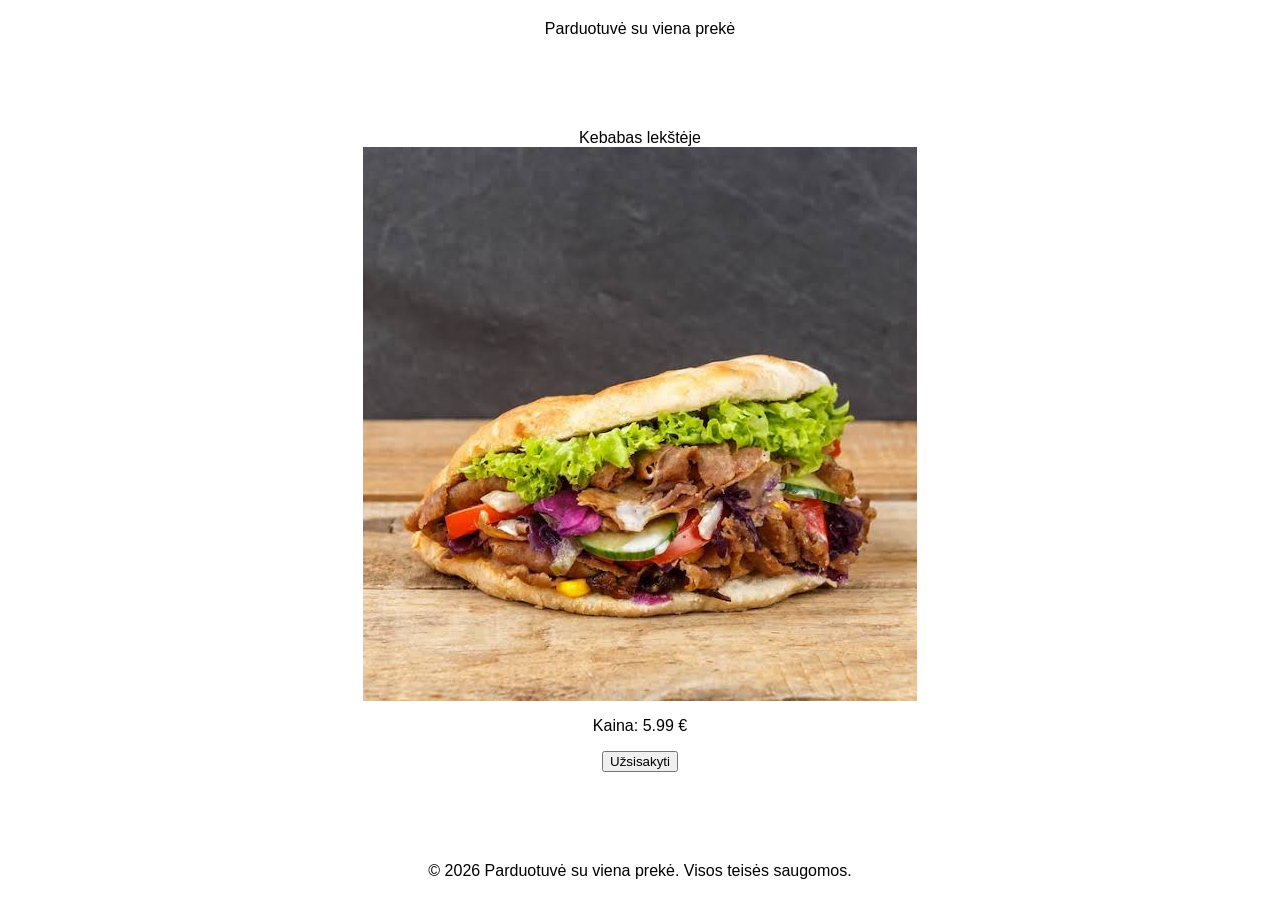
==== checkout.html @ 5591aac9 "add grid, improve css" ====
<!DOCTYPE html>
<html lang="">
  <head>
    <meta charset="utf-8">
    <title>UI1 - checkout</title>
    <link rel="stylesheet" href="style.css">
  </head>
  <body>
    <header>Parduotuvė su viena prekė</header>
    <main>
      <div class="product">
        Kebabas lekštėje
        <img src="kebabas.jpg" alt="Kebabas lekštėje" id="kebabas"/>
        <p>Kaina: 5.99 €</p>
        <a href="index.html"><button>Užsisakyti</button></a>
        
      </div>
    </main>
    <footer>&copy; 2026 Parduotuvė su viena prekė. Visos teisės saugomos.</footer>
  </body>
</html>
---- style.css ----
body {
    display: flex;
    flex-direction: column;
    align-items: center;
    text-align: center;
    min-height: 100vh;
    margin: 0;
    font-family: arial, sans-serif;
}

header, footer {
    display: flex;
    justify-content: center;
    align-items: center;
    padding: 1.25rem 1rem;
    flex-shrink: 0;
}

main {
    display: flex;
    justify-content: center;
    align-items: center;
    flex: 1;
}

.product {
    display: flex;
    flex-direction: column;
    justify-content: space-between;
    width: 100%;
}

.productImg {
    border-radius: 50px;
    border: 1px solid gold;
    width: 100%;
    aspect-ratio: 1 / 1;
    object-fit: cover;
}

#productGrid {
    display: grid;
    grid-template-columns: repeat(2, 220px);
    gap: 24px;
}
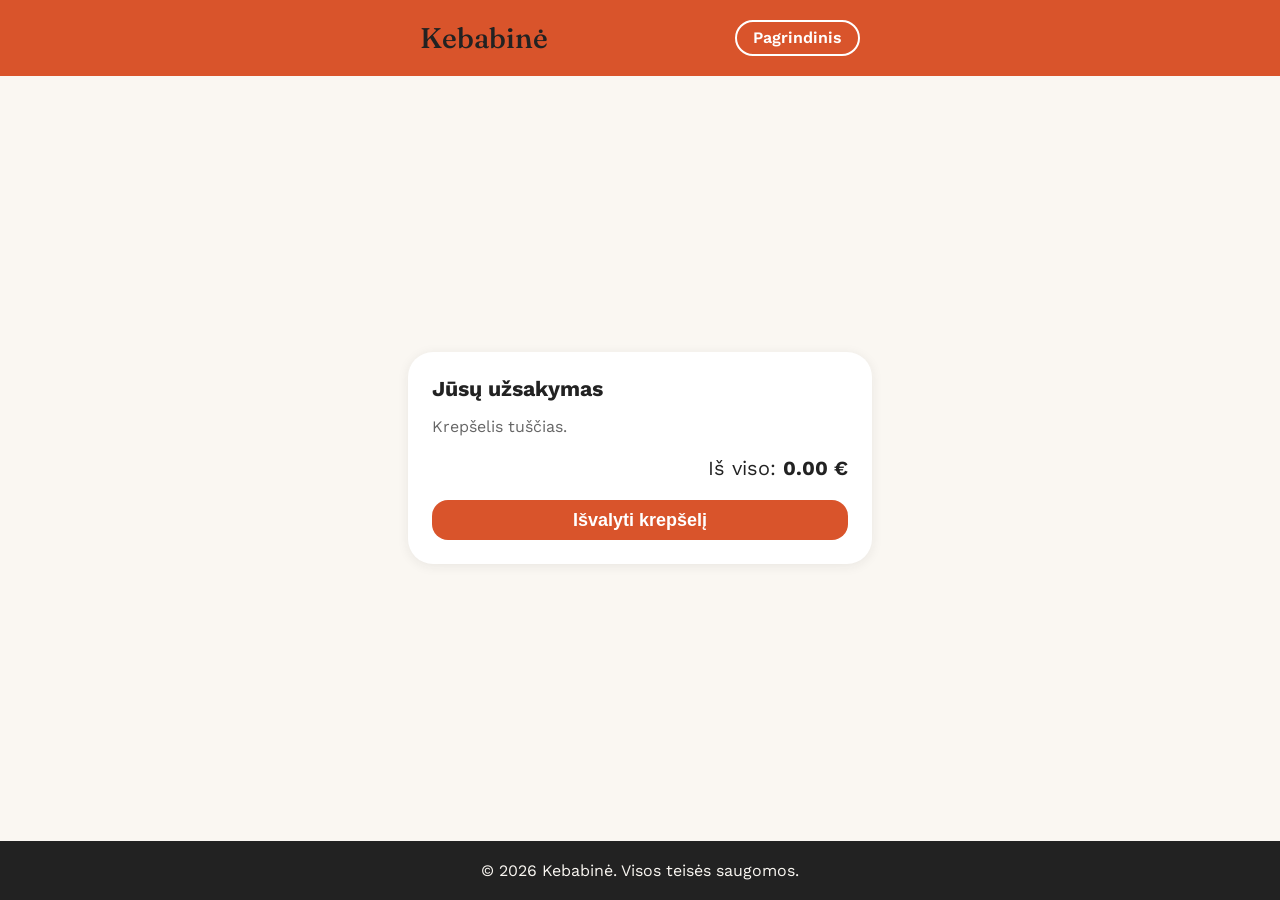
==== commit 47b03e0b: "added cart functionality, improved css" ====
--- a/checkout.html
+++ b/checkout.html
@@ -1,21 +1,27 @@
 <!DOCTYPE html>
-<html lang="">
+<html lang="lt">
   <head>
     <meta charset="utf-8">
-    <title>UI1 - checkout</title>
+    <meta name="viewport" content="width=device-width, initial-scale=1.0">
+    <title>UI1</title>
     <link rel="stylesheet" href="style.css">
+    <script src="cart.js" defer></script>
   </head>
   <body>
-    <header>Parduotuvė su viena prekė</header>
+    <header>
+      <div class="headerDiv">
+        <h4 id="name">Kebabinė</h4>
+        <a href="index.html" class="cartLink">Pagrindinis</a>
+      </div>
+    </header>
     <main>
-      <div class="product">
-        Kebabas lekštėje
-        <img src="kebabas.jpg" alt="Kebabas lekštėje" id="kebabas"/>
-        <p>Kaina: 5.99 €</p>
-        <a href="index.html"><button>Užsisakyti</button></a>
-        
+      <div class="cart">
+        <h5>Jūsų užsakymas</h5>
+        <ul id="cartItems"></ul>
+        <p>Iš viso: <strong id="cartTotal">0.00 €</strong></p>
+        <button class="addToCartButton" onclick="clearCart()">Išvalyti krepšelį</button>
       </div>
     </main>
-    <footer>&copy; 2026 Parduotuvė su viena prekė. Visos teisės saugomos.</footer>
+    <footer>&copy; 2026 Kebabinė. Visos teisės saugomos.</footer>
   </body>
 </html>
--- a/style.css
+++ b/style.css
@@ -1,45 +1,417 @@
-body {
+@import url('https://fonts.googleapis.com/css2?family=Fraunces:wght@700;600;500;450;400;300;200;100&family=Work+Sans:wght@400;500;600&display=swap');
+
+
+h1, h2, h3, h4, h5 {
+  font-family: 'Fraunces';
+  font-weight: 700;
+}
+
+#name{
+    font-weight: 500;
+    margin: 0;
+}
+
+html 
+{
+    font-size: 100%;
+    --text: #222222;
+    --background: #FAF7F2;
+    --primary: #D9542B;
+    --secondary: #f0c981;
+    --accent: #ebe353;
+    --primary-dark: #B53E1A;
+} /* 16px */
+
+h1 {font-size: 4.210rem; /* 67.36px */}
+
+h2 {font-size: 3.158rem; /* 50.56px */}
+
+h3 {font-size: 2.369rem; /* 37.92px */}
+
+h4 {font-size: 1.777rem; /* 28.48px */}
+
+h5 {font-size: 1.333rem; /* 21.28px */}
+
+small {font-size: 0.750rem; /* 12px */}
+
+body{
     display: flex;
     flex-direction: column;
-    align-items: center;
     text-align: center;
-    min-height: 100vh;
-    margin: 0;
-    font-family: arial, sans-serif;
-}
-
-header, footer {
+    min-height: 100dvh;
+    margin: 0;
+    background-color: var(--background);
+    font-family: 'Work Sans';
+    font-weight: 400;
+    color: var(--text);
+}
+
+header{
     display: flex;
     justify-content: center;
     align-items: center;
     padding: 1.25rem 1rem;
     flex-shrink: 0;
-}
-
-main {
+    color: var(--text);
+    background-color: var(--primary);
+}
+
+footer{
     display: flex;
     justify-content: center;
     align-items: center;
+    padding: 1.25rem 1rem;
+    flex-shrink: 0;
+    color: var(--background);
+    background-color: var(--text);
+}
+
+main{
+    display: flex;
+    justify-content: center;
+    align-items: center;
     flex: 1;
 }
 
-.product {
+.product{
     display: flex;
     flex-direction: column;
     justify-content: space-between;
-    width: 100%;
-}
-
-.productImg {
-    border-radius: 50px;
-    border: 1px solid gold;
+    background: #fff;
+    border-radius: 24px;
+    padding: 1rem;
+    padding-top: 0;
+    box-shadow: 0 2px 12px rgba(34, 34, 34, 0.08);
+    transition: transform 0.1s ease;
+}
+.product:hover{
+    transform: scale(1.125);
+    transition: transform 0.1s ease;
+}
+
+.productImg{
+    border-radius: 16px;
+    border: none;
     width: 100%;
     aspect-ratio: 1 / 1;
     object-fit: cover;
 }
 
-#productGrid {
+#productGrid{
     display: grid;
     grid-template-columns: repeat(2, 220px);
     gap: 24px;
-}
+    anchor-name: --grid;
+}
+
+.orderButton{
+    background: var(--primary);
+    color: #fff;
+    border: none;
+    border-radius: 1000px;
+    padding: 0.6rem 2rem;
+    font-weight: 600;
+    font-size: 1.125rem;
+    cursor: pointer;
+}
+
+.orderButton:hover{
+    background: var(--primary-dark);
+}
+
+.addToCartButton{
+    background: var(--primary);
+    color: #fff;
+    border: none;
+    border-radius: 16px;
+    padding: 0.6rem 2rem;
+    font-weight: 600;
+    font-size: 1.125rem;
+    cursor: pointer;
+    margin-top: 0.5rem;
+    width: 100%;
+}
+
+.addToCartButton:hover{
+    background: var(--primary-dark);
+}
+
+.price{
+    font-weight: 400;
+    font-size: 1.25rem;
+    color: var(--text);
+}
+
+.itemName{
+    font-weight: 600;
+    font-size: 1.25rem;
+    color: var(--text);
+}
+
+.productPopover{
+    border: 1px solid var(--text);
+    border-radius: 24px;
+    position-anchor: --grid;
+    position-area: center;
+    width: calc(anchor-size(width) * 0.9);
+    height: calc(anchor-size(height) * 0.5);
+    box-sizing: border-box;
+    padding: 1rem;
+    overflow: hidden;
+    opacity: 0;
+    transform: scale(0.95);
+
+    transition:
+        opacity 0.2s ease,
+        transform 0.2s ease,
+        display 0.2s allow-discrete,
+        overlay 0.2s allow-discrete;
+}
+
+.productPopover:popover-open{
+    opacity: 1;
+    transform: scale(1);
+}
+
+@starting-style{
+    .productPopover:popover-open {
+        opacity: 0;
+        transform: scale(0.95);
+    }
+}
+
+.productPopoverCleaner{
+    height: 100%;
+    overflow-y: auto;
+    scrollbar-width: none;
+    mask-image: linear-gradient(
+        transparent,
+        #000 1rem,
+        #000 calc(99%),
+        transparent
+    );
+}
+
+.productPopover .itemName{
+    margin-top: 0;
+}
+
+.productPopover .productImg{
+    border-radius: 16px;
+    border: none;
+    width: 45%;
+    aspect-ratio: 1 / 1;
+    object-fit: cover;
+    float: left;
+    margin-right: 1rem;
+    margin-bottom: 1rem;
+}
+
+.productDescription{
+    display: flow-root;
+    text-align: justify;
+    hyphens: auto;
+}
+
+.productDescription .description{
+    margin: 0;
+}
+
+.allergens{
+    font-size: 0.875rem;
+    color: #666;
+    clear: both;
+}
+
+.quantity{
+    display: flex;
+    flex-direction: column;
+    text-align: left;
+}
+
+.quantity p{
+    font-weight: 500;
+    padding: 0;
+    margin-bottom: 0.5rem;
+}
+
+.sauce{
+    border: none;
+    padding: 0;
+    margin: 0;
+    text-align: left;
+}
+
+.sauce legend{
+    text-align: left;
+    font-weight: 500;
+    padding: 0;
+    margin-bottom: 0.5rem;
+}
+
+.sauceOptions{
+    display: flex;
+    justify-content: center;
+    flex-wrap: wrap;
+}
+
+.sauceOption{
+    padding: 0.4rem 1rem;
+    margin: 0.2rem;
+    width: fit-content;
+    border: 2px solid var(--secondary);
+    border-radius: 1000px;
+    cursor: pointer;
+    user-select: none;
+    transition: background 0.15s ease, border-color 0.15s ease;
+}
+
+.sauceOption input{
+    position: absolute;
+    opacity: 0;
+    width: 1px;
+    height: 1px;
+}
+
+.sauceOption:hover{
+    border-color: var(--primary);
+}
+
+.sauceOption:has(input:checked){
+    background: var(--primary);
+    border-color: var(--primary);
+    color: #fff;
+}
+
+.sauceOption:has(input:focus-visible){
+    outline: 2px solid var(--primary);
+}
+
+.qtyStepper{
+    display: flex;
+    align-items: center;
+    gap: 0.25rem;
+    width: fit-content;
+    margin: 0.2rem;
+    margin-left: 0;
+    margin-top: 0;
+    padding: 0.2rem;
+    border: 2px solid var(--secondary);
+    border-radius: 1000px;
+    transition: border-color 0.15s ease;
+}
+
+.qtyStepper:hover,
+.qtyStepper:focus-within{
+    border-color: var(--primary);
+}
+
+.qtyBtn{
+    display: flex;
+    justify-content: center;
+    align-items: center;
+    width: 2rem;
+    height: 2rem;
+    padding: 0;
+    border: none;
+    border-radius: 50%;
+    background: var(--secondary);
+    color: var(--text);
+    font-family: inherit;
+    font-size: 1.125rem;
+    font-weight: 600;
+    cursor: pointer;
+    user-select: none;
+    transition: background 0.15s ease, color 0.15s ease;
+}
+
+.qtyBtn:hover{
+    background: var(--primary);
+    color: #fff;
+}
+
+.qtyInput{
+    width: 2.5rem;
+    border: none;
+    background: transparent;
+    color: var(--text);
+    font-family: inherit;
+    font-size: 1rem;
+    font-weight: 500;
+    text-align: center;
+    appearance: textfield;
+}
+
+.qtyInput::-webkit-inner-spin-button,
+.qtyInput::-webkit-outer-spin-button{
+    -webkit-appearance: none;
+    margin: 0;
+}
+
+.cart{
+    width: 464px;
+    margin: 1rem;
+    padding: 1.5rem;
+    background: #fff;
+    border-radius: 25px;
+    box-shadow: 0 2px 12px rgba(34, 34, 34, 0.08);
+    text-align: left;
+    box-sizing: border-box;
+}
+
+.cart h5{
+    margin: 0 0 1rem;
+    font-family: Work Sans;
+}
+
+#cartItems{
+    list-style: none;
+    margin: 0;
+    padding: 0;
+    max-height: 60vh;
+    overflow: scroll;
+    scrollbar-width: none;
+}
+
+#cartItems li{
+    padding: 0.75rem 0;
+    border-bottom: 1px solid #eee;
+}
+
+#cartItems:empty::before{
+    content: "Krepšelis tuščias.";
+    color: #666;
+}
+
+.cart p{
+    text-align: right;
+    font-size: 1.25rem;
+}
+
+.cart .addToCartButton{
+    display: block;
+    margin-left: auto;
+}
+
+.cartLink{
+    color: #fff;
+    font-weight: 600;
+    text-decoration: none;
+    padding: 0.4rem 1rem;
+    border: 2px solid #fff;
+    border-radius: 1000px;
+    transition: background 0.15s ease, color 0.15s ease;
+}
+
+.cartLink:hover{
+    background: #fff;
+    color: var(--primary);
+}
+
+.headerDiv {
+    display: flex;
+    justify-content: space-between;
+    align-items: center;
+    width: 100%;
+    max-width: 440px;
+}
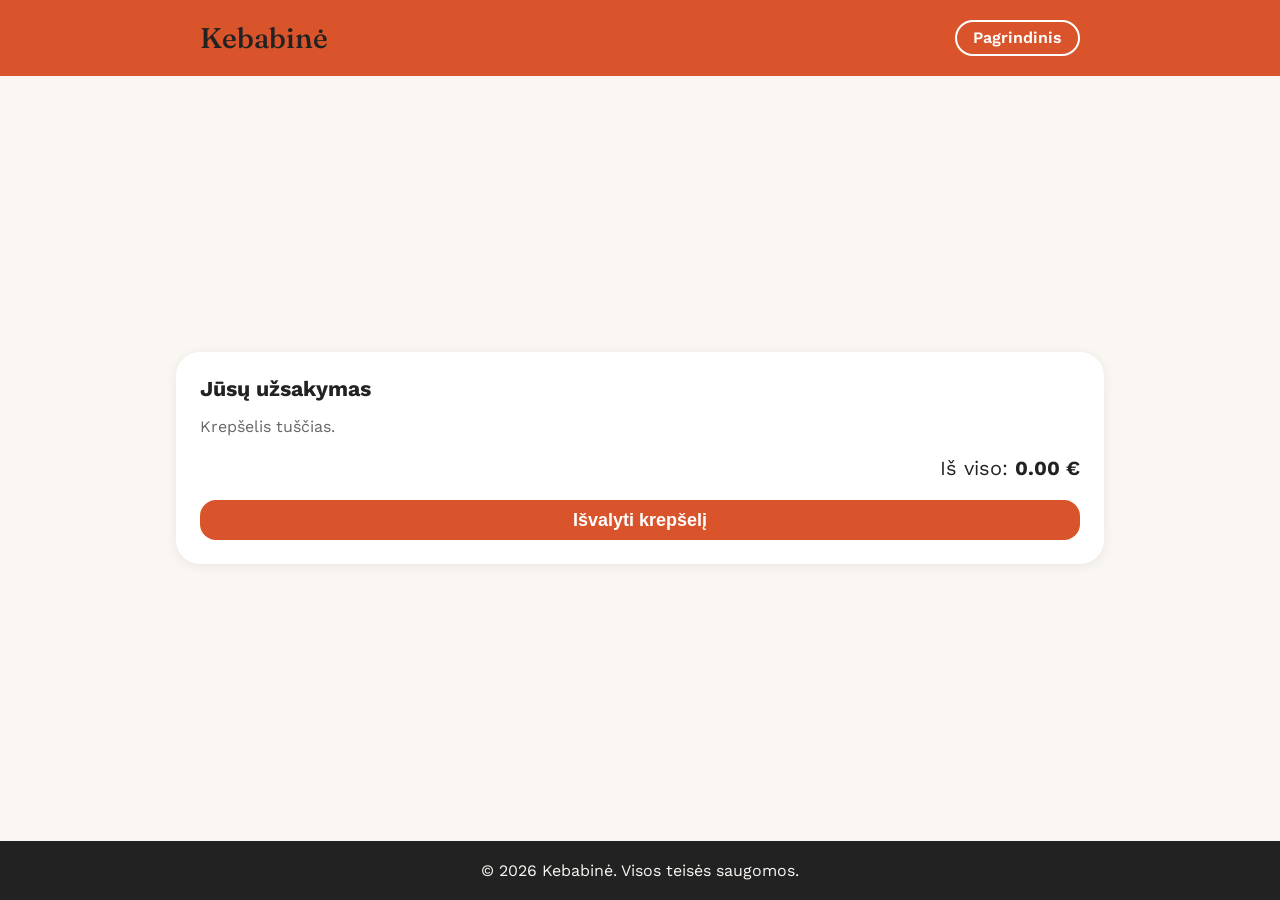
==== commit ee84c670: "added responsiveness, individual item remove feature." ====
--- a/checkout.html
+++ b/checkout.html
@@ -3,7 +3,7 @@
   <head>
     <meta charset="utf-8">
     <meta name="viewport" content="width=device-width, initial-scale=1.0">
-    <title>UI1</title>
+    <title>Kebabinė - krepšelis</title>
     <link rel="stylesheet" href="style.css">
     <script src="cart.js" defer></script>
   </head>
--- a/style.css
+++ b/style.css
@@ -20,6 +20,7 @@
     --secondary: #f0c981;
     --accent: #ebe353;
     --primary-dark: #B53E1A;
+    --zoom: 1;
 } /* 16px */
 
 h1 {font-size: 4.210rem; /* 67.36px */}
@@ -38,7 +39,7 @@
     display: flex;
     flex-direction: column;
     text-align: center;
-    min-height: 100dvh;
+    min-height: calc(100dvh/var(--zoom));
     margin: 0;
     background-color: var(--background);
     font-family: 'Work Sans';
@@ -86,7 +87,6 @@
 }
 .product:hover{
     transform: scale(1.125);
-    transition: transform 0.1s ease;
 }
 
 .productImg{
@@ -149,7 +149,7 @@
 }
 
 .productPopover{
-    border: 1px solid var(--text);
+    border: none;
     border-radius: 24px;
     position-anchor: --grid;
     position-area: center;
@@ -166,11 +166,30 @@
         transform 0.2s ease,
         display 0.2s allow-discrete,
         overlay 0.2s allow-discrete;
+    
+    box-shadow:
+        0 12px 40px rgba(34, 34, 34, 0.18),
+        0 2px 8px rgba(34, 34, 34, 0.08);
+}
+
+.productPopover::backdrop{
+    background: rgb(34 34 34 / 0);
+    backdrop-filter: blur(0);
+    transition:
+        background 0.2s ease,
+        display 0.2s allow-discrete,
+        backdrop-filter 0.2s ease,
+        overlay 0.2s allow-discrete;
 }
 
 .productPopover:popover-open{
     opacity: 1;
     transform: scale(1);
+}
+
+.productPopover:popover-open::backdrop{
+    background: rgb(34 34 34 / 0.35);
+    backdrop-filter: blur(4px);
 }
 
 @starting-style{
@@ -178,18 +197,17 @@
         opacity: 0;
         transform: scale(0.95);
     }
+
+    .productPopover:popover-open::backdrop{
+        background: rgb(34 34 34 / 0);
+        backdrop-filter: blur(0);
+    }
 }
 
 .productPopoverCleaner{
     height: 100%;
     overflow-y: auto;
     scrollbar-width: none;
-    mask-image: linear-gradient(
-        transparent,
-        #000 1rem,
-        #000 calc(99%),
-        transparent
-    );
 }
 
 .productPopover .itemName{
@@ -349,11 +367,12 @@
 }
 
 .cart{
-    width: 464px;
+    width: 100%;
+    max-width: 464px;
     margin: 1rem;
     padding: 1.5rem;
     background: #fff;
-    border-radius: 25px;
+    border-radius: 24px;
     box-shadow: 0 2px 12px rgba(34, 34, 34, 0.08);
     text-align: left;
     box-sizing: border-box;
@@ -361,7 +380,7 @@
 
 .cart h5{
     margin: 0 0 1rem;
-    font-family: Work Sans;
+    font-family: "Work Sans";
 }
 
 #cartItems{
@@ -369,13 +388,34 @@
     margin: 0;
     padding: 0;
     max-height: 60vh;
-    overflow: scroll;
+    overflow: auto;
     scrollbar-width: none;
 }
 
 #cartItems li{
+    display: flex;
     padding: 0.75rem 0;
     border-bottom: 1px solid #eee;
+    justify-content: space-between;
+    align-items: center;
+    gap: 1rem;
+}
+
+.removeButton{
+    width: 2rem;
+    height: 2rem;
+    border: none;
+    border-radius: 50%;
+    background: none;
+    color: #999;
+    font-size: 1rem;
+    cursor: pointer;
+    transition: background 0.15s ease, color 0.15s ease;
+}
+
+.removeButton:hover{
+    background: var(--secondary);
+    color: var(--primary);
 }
 
 #cartItems:empty::before{
@@ -414,4 +454,94 @@
     align-items: center;
     width: 100%;
     max-width: 440px;
+}
+
+@media (max-width: 599px) {
+    #productGrid{
+        grid-template-columns: repeat(1, minmax(0, 1fr));
+        width: 100%;
+        padding: 1rem;
+    }
+
+    .product{
+        padding: 0.75rem;
+        padding-top: 0;
+    }
+
+    .itemName,
+    .price{
+        font-size: 1rem;
+    }
+
+    .orderButton{
+        padding: 0.5rem 1rem;
+        font-size: 1rem;
+    }
+
+    .productPopover{
+        max-height: 85dvh;   /* never taller than the screen */
+        height:fit-content;
+    }
+
+    .productPopover .productImg{
+        float: none;         /* image on top, text below */
+        width: 100%;
+        margin-right: 0;
+    }
+}
+
+/* no hover zoom on touch screens (this one isn't a width query) */
+@media (hover: none) {
+    .product:hover{
+        transform: none;
+    }
+}
+
+@media (min-width: 992px) {
+    .headerDiv{
+        max-width: 880px;
+    }
+    
+    #productGrid{
+        grid-template-columns: repeat(4, 220px);
+    }
+
+    .productPopover{
+        height: fit-content;
+        max-height: 70dvh;
+    }
+
+    .productDescription{
+        display: flex;
+        align-items: flex-start;   /* image keeps its own height */
+        gap: 1rem;
+    }
+
+    .popoverInfo{
+        flex: 1;
+        min-width: 0;
+    }
+
+    .popoverInfo .allergens{
+        clear: none;
+    }
+
+    .cart {
+        max-width: 928px;
+    }
+
+    .qtyL {
+        display: flex;
+        justify-content: center;
+        width: 100%;
+    }
+}
+
+@media (min-width: 1440px) {
+    html{
+        --zoom: 1.333;
+    }
+    body{
+        zoom: var(--zoom);
+    }
 }
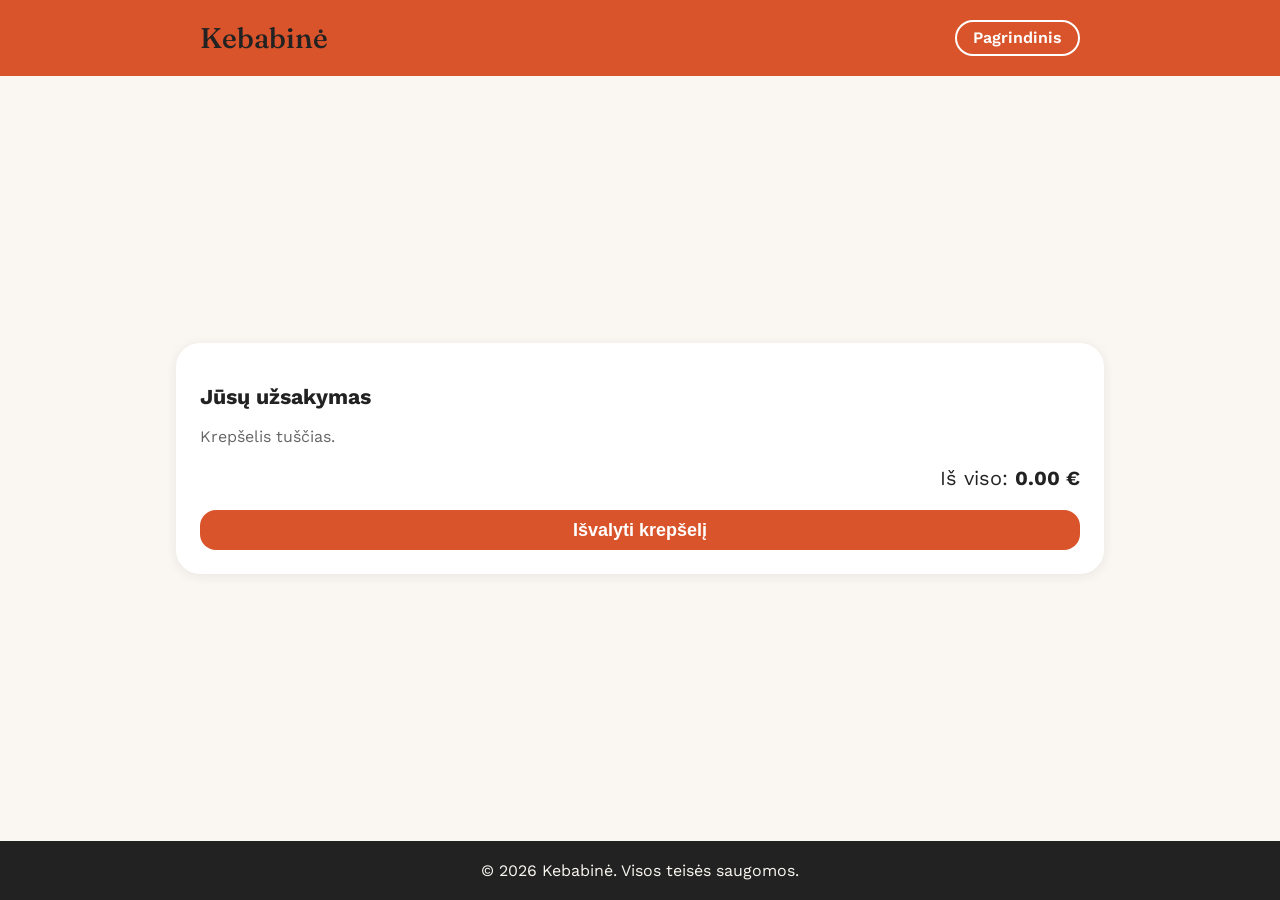
==== commit f2f30274: "Fixed HTML validator warnings." ====
--- a/checkout.html
+++ b/checkout.html
@@ -10,13 +10,13 @@
   <body>
     <header>
       <div class="headerDiv">
-        <h4 id="name">Kebabinė</h4>
+        <h1 id="name">Kebabinė</h1>
         <a href="index.html" class="cartLink">Pagrindinis</a>
       </div>
     </header>
     <main>
       <div class="cart">
-        <h5>Jūsų užsakymas</h5>
+        <h2>Jūsų užsakymas</h2>
         <ul id="cartItems"></ul>
         <p>Iš viso: <strong id="cartTotal">0.00 €</strong></p>
         <button class="addToCartButton" onclick="clearCart()">Išvalyti krepšelį</button>
--- a/style.css
+++ b/style.css
@@ -57,6 +57,15 @@
     background-color: var(--primary);
 }
 
+header h1{
+    font-size: 1.777rem;
+}
+
+.cart h2{
+    font-size: 1.333rem;
+    font-family: "Work Sans";
+}
+
 footer{
     display: flex;
     justify-content: center;
